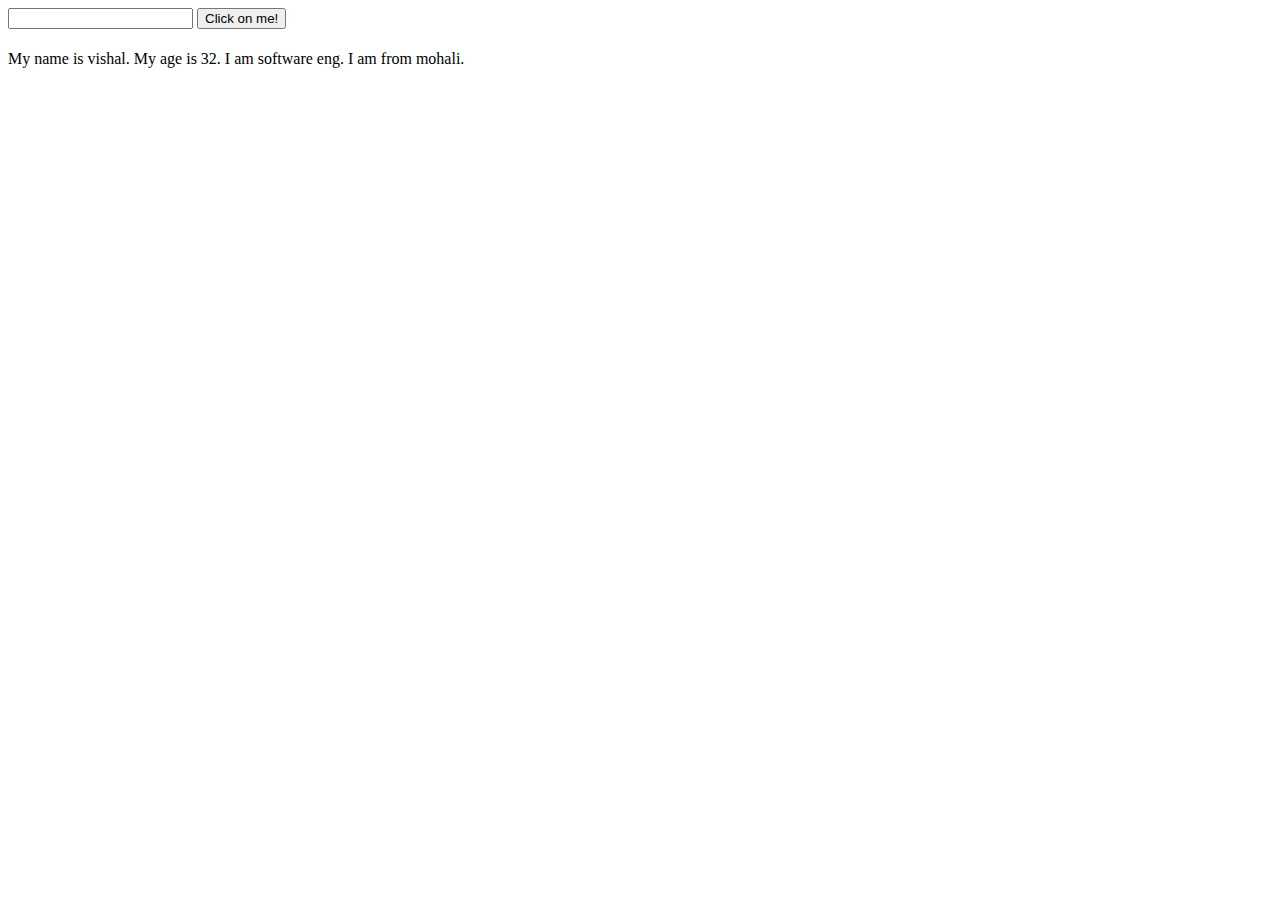
==== ZDaily-Basis-Practice-Code/index.html @ b5e0fe79 "added all practice files" ====
<!DOCTYPE html>
<html lang="en">
  <head>
    <!-- Required meta tags -->
    <meta charset="utf-8" />
    <meta name="viewport" content="width=device-width, initial-scale=1" />
    <title>Hello, world!</title>
  </head>
  <body>
    <div>
      <input />
      <button>Click on me!</button>
      <h1></h1>
    </div>
    <div id="name"></div>
  </body>
  <script>
    "use strict";
    /* Print all even numbers from 0 – 10
    function printEvenNums(){
        for (var i = 0 ; i <= 10 ; i++ ) {
          if(i % 2 == 0){
            console.log(i);
          }
        }
      }
      printEvenNums();
      */

    /* // find the count of vowels
      function countVowel(str) {
        const count = str.match(/[aeiou]/gi).length;
        return count;
      }
      const string = prompt('Enter a string: ');
      const result = countVowel(string);
      console.log(result);
      */

    // let input = document.querySelector("input");
    // let btnCheck = document.querySelector("button");
    // let output = document.querySelector("h1");

    // btnCheck.addEventListener("click", () => {
    //   let num = Number(input.value);
    //   let result = num % 10 === 0 ? "Yes" : "No";
    //   output.innerText = result;
    // });

    /*
      Remove the spaces found in a string

      let nameCheck = "My n a m e is Chandan";
      function removeSpaes() {
        // console.log(nameCheck.split(" ").join(""));
        // console.log(nameCheck.replace(/ /g, ""));
      }
      removeSpaes();
      */

    // const getYear = '1993';

    // const getUserValue = 67;
    // const getUserValue2 = 68;
    // const getUserValue3 = 69;
    // const getUserValue4 = 70;
    // const getUserValue5 = 71;

    // {getUserValue === 67 && getUserValue2 === 69 || getUserValue3 === 68 || console.log(Boolean(getUserValue))}

    // const getPromptValue = prompt('What is the day today?');

    // console.log(getPromptValue);

    // const weekDays = ["Sunday","Monday","Tuesday","Wednesday","Thursday","Friday","Saturday"];
    // const d = new Date();
    // let day = weekDays[d.getDay()];

    // console.log(day);

    // switch(getPromptValue) {
    //   case 'Sunday':
    //     console.log(`Your answer is right. Today is Sunday`);
    //     break;
    //   case 'Monday':
    //     console.log(`Your answer is right. Today is Monday`);
    //     break;
    //   case 'Tuesday':
    //     console.log(`Your answer is right. Today is Tuesday`);
    //     break;
    //   case 'Wednesday':
    //     console.log(`Your answer is right. Today is Wednesday`);
    //     break;
    //   case 'Thursday':
    //     console.log(`Your answer is right. Today is Thursday`);
    //     break;
    //   case 'Friday':
    //     console.log(`Your answer is right. Today is Friday`);
    //     break;
    //   case 'Saturday':
    //     console.log(`Your answer is right. Today is Saturday`);
    //     break;
    //   default : console.log('Your answer is wrong.');
    // };

    // if(getPromptValue === 'Sunday') {
    //   console.log(`Your answer is right. Today is Sunday`);
    // } else if(getPromptValue === 'Monday') {
    //   console.log(`Your answer is right. Today is Monday`);
    // } else if(getPromptValue === 'Tuesday') {
    //   console.log(`Your answer is right. Today is Tuesday`);
    // } else if(getPromptValue === 'Wednesday') {
    //   console.log(`Your answer is right. Today is Wednesday`);
    // } else if(getPromptValue === 'Thursday') {
    //   console.log(`Your answer is right. Today is Thursday`);
    // } else if(getPromptValue === 'Friday') {
    //   console.log(`Your answer is right. Today is Friday`);
    // } else if(getPromptValue === 'Saturday') {
    //   console.log(`Your answer is right. Today is Saturday`);
    // } else {
    //   console.log('Your answer is wrong.');
    // }

    // const juiceProccess2 = function(studentAge) {
    //   return 2023 - studentAge;
    // }

    // const getFinal = juiceProccess2(1993);

    // const juiceProccess3 = (studentAge2) => 2023 - studentAge2;

    // const yearUntilRetirement = (birthYear) => {
    //   const getRetireAge = 2023 - birthYear;
    //   const retireAgre = 58;
    //   if(getRetireAge > retireAgre) {
    //     console.log(`Men can retire now as his age is ${getRetireAge} years`);
    //   } else {
    //     console.log(`Men cannot retire now as his age is only ${getRetireAge} year old. He need to work more ${retireAgre - getRetireAge} years.`);
    //   }
    //   return getRetireAge;
    // }

    // function juiceProccess(apple, orange) {
    //   const juice = `I made the juice of ${apple} apples & ${orange} oranges`;
    //   yearUntilRetirement(2000);
    //   return juice;
    // }

    // console.log(juiceProccess(5, 3));

    /* Write your code below. Good luck! 🙂 */

    // const calcAverage = (score1, score2, score3) => (score1 + score2 + score3) / 3;

    // const scoreDolphins = calcAverage(44, 23, 71);
    // const scoreKoalas = calcAverage(65, 54, 49);

    // console.log(scoreDolphins, scoreKoalas);

    // const checkWinner = function(avgDolphins, avgKoalas) {
    //     if(avgDolphins >= 2 * avgKoalas) {
    //       console.log(`Dolphin wins the thropy.`)
    //     } else if(avgKoalas >= 2* avgDolphins) {
    //       console.log(`Kolas wins the thropy.`)
    //     } else {
    //       console.log(`None of wins the thropy.`)
    //     }
    // }

    // checkWinner(scoreDolphins, scoreKoalas);
    // checkWinner(200, 100);

    // Arrays

    /*
        1. new Array function/method will return a new array & we can create a arrays in that.
        2. We use array with [0] this refernce.
        3. We also can get the lendth of array using Length method like this: console.log(years.length);.
      */

    // const friends = ['Demo 1', 'Demo 2', 'Demo 3'];

    // const lastIndex = years.length - 1;

    // const lastYear = years[lastIndex];

    // const chandanDetail = ['Chandan', 'October', 1993, friends];

    // function calcAge(birthYear) {
    //   return 2037 - birthYear;
    // }

    const years = [1991, 1992, 1993, 1994, 1995, 1996, 1997, 1998, 1999, 2000];

    // console.log(years.shift('ADDED'));
    // console.log(years);

    function getLastValueFromArray(arr) {
      const setLastYear = arr.length - 1;
      const getLastYear = arr[setLastYear];

      for (const arrayCount = 0; arrayCount < arr.length; arrayCount++) {
        const getFinalValue = arr[arrayCount];
        if (getFinalValue === arr[0]) {
          console.log(`${getFinalValue} First value`);
        } else if (getFinalValue === getLastYear) {
          console.log(`${getFinalValue} Last value`);
        } else {
          console.log(getFinalValue);
        }
      }
    }

    // // console.log(getFinal);

    // // push() method will add the elemnt in the last of the array.
    // years.push(2000, 2001);

    // // Unshift will add a value in the begning of the array
    // years.unshift(1993, 1994);

    // /* pop() method will remove the last element from the array
    //   also we can use that removed array in the different variable because pop() method
    //   return the value;
    // */
    // years.pop();

    // years.shift();

    // console.log(years.includes(1991));
    // console.log(years.indexOf(2000));

    // console.log(years)

    // const calcTip = (bill) => {
    //   return bill >= 50 && bill <= 300 ? bill * 0.15 : bill * 0.2;
    // }

    // const bills = [125, 555, 44];
    // for(let billValue = 0; billValue < bills.length; billValue++) {
    //   console.log(bills + calcTip(bills[billValue]));
    // }
    // const tips = [calcTip(bills[0]), calcTip(bills[1]), calcTip(bills[2])];

    const chandan = [
      {
        name: "Chandan",
        dob: "28-10-1993",
        job: "Frontend Developer",
        friends: ["Sahil", "Deepak", "Vishal"],
      },
      {
        name: "Sahil",
        dob: "28-10-1993",
        job: "Frontend Developer",
        friends: ["Sahil", "Deepak", "Vishal"],
      },
      {
        name: "Vishal",
        dob: "28-10-1993",
        job: "Frontend Developer",
        friends: ["Sahil", "Deepak", "Vishal"],
      },
    ];

    function forALLData() {
      let finalDetail;
      let div = document.createElement("p");
      for (
        let getUserDetail = 0;
        getUserDetail < chandan.length;
        getUserDetail++
      ) {
        finalDetail = chandan[getUserDetail];
      }
    }

    forALLData();

    const chandanNew = {
      firstName: "Chandan",
      lastName: "Rathore",
      currentYear: 2023,
      dob: 1993,
      job: "Frontend Developer",
      friends: ["Sahil", "Deepak", "Vishal"],
      hasDriverLicence: true,

      // calcAge: function() {
      //   console.log(this);
      //   return this.currentYear - this.dob;
      // }

      calcAge: function () {
        this.age = this.currentYear - this.dob;
        return this.age;
      },

      getSummary: function () {
        return `${this.firstName} is a ${this.age} year old ${
          this.job
        }, and he has ${this.hasDriverLicence ? "a" : "not"} driver's license`;
      },
    };

    // chandanNew.calcAge();

    // console.log(chandanNew.getSummary());

    // const getDetail = prompt(`What do you want to know about the ${chandanNew.firstName} ${chandanNew.lastName}? Choose between firstName, lastName, dob, job, friends`);

    // chandanNew.sex = 'Male';
    // chandanNew['sex'] = 'Male';

    // function checkDriverAvailblity(currentYear) {
    //   const getDriverAge = currentYear - chandanNew.dob;
    //   if(getDriverAge > 38) {
    //     console.log(chandanNew.hasDriverLicence);
    //   } else {
    //     console.log(!chandanNew.hasDriverLicence);
    //   }
    // }

    // checkDriverAvailblity(2023);

    // const mark = {
    //   fullName: 'Mark Miller',
    //   mass: 78,
    //   height: 1.69,
    //   calcBMI: function() {
    //     this.bmi = this.mass / this.height ** 2;
    //     return this.bmi;
    //   }
    // }

    // mark.calcBMI();

    // const john = {
    //   fullName: 'John Smith',
    //   mass: 92,
    //   height: 1.95,
    //   calcBMI: function() {
    //     this.bmi = this.mass / this.height ** 2;
    //     return this.bmi;
    //   }
    // }

    // john.calcBMI();

    // if(mark.bmi > john.bmi) {
    //   console.log(`${mark.fullName} BMI ${mark.bmi} is higher than ${john.fullName} ${john.bmi}`);
    // } else if(john.bmi > mark.bmi) {
    //   console.log(`${john.fullName} BMI ${john.bmi} is higher than ${mark.fullName} ${mark.bmi}`)
    // } else {
    //   console.log('No winner');
    // }

    // let count = 2;

    // console.log(count = count++);

    // const weekDays = [
    //   "Sunday","Monday","Tuesday","Wednesday","Thursday","Friday","Saturday",
    //   ["HAHAH", "Not Happy"]
    // ];

    // const types = [];

    // for(let daycount = 0; daycount < weekDays.length; daycount++) {
    //   console.log(weekDays[daycount]);

    //   types.push(weekDays[daycount]);
    // }

    // console.log(types);

    // const years = [1991, 1992, 1993, 2019, 2022, "Sunday", "Monday", 1998, 1999];

    // for(let i = years.length - 1; i >= 0; i--) {
    //   console.log(years[i]);
    // }

    // let users = [
    //   {
    //     id: 1,
    //     name: 'Vishal',
    //     isActive: true
    //   },
    //   {
    //     id: 2,
    //     name: 'Chandan',
    //     isActive: false
    //   },
    //   {
    //     id: 3,
    //     name: 'Ashish',
    //     isActive: true
    //   },
    //   {
    //     id: 4,
    //     name: 'Abhishek',
    //     isActive: true
    //   }
    // ];

    // const updatedUser = {
    //   id: 3,
    //   name: 'Shubham'
    // };

    // for(let i = 0; i < users.length; i++) {
    //   if(!users[i].isActive) {
    //     continue;
    //   }
    //   console.log(users[i]);
    // }

    // for(let i = 0; i <= users.length; i++) {
    //   console.log(users[i]);
    //   if(updatedUser.id === users[i].id) {
    //     users[i].name = updatedUser.name;
    //     break;
    //   }
    // }

    // for(let exercise = 1; exercise <= 3; exercise++) {
    //   console.log(`Exercice starting from ${exercise}`);
    //   for(let exercise2 = 1; exercise2 <= 3; exercise2++) {
    //     console.log(`Exercice REP 2 ${exercise2}`);
    //   }
    // }

    /* While loop */

    // let i = 1;

    // while(i <= 10) {
    //   i++;
    // }

    // let dice = Math.trunc(Math.random() * 6) + 1;

    // console.log(dice);

    // while(dice !== 6) {
    //   break;
    // }

    // const bills = [22, 295, 176, 440, 37, 105, 10, 1100, 86, 52];
    // const tips = [];
    // const totals = [];

    // const calcTip = function (bill) {
    //   return bill >= 50 && bill <= 300 ? bill * 0.15 : bill * 0.2;
    // }

    // for(let i = 0; i < bills.length; i++) {
    //   const tip = calcTip(bills[i]);
    //   tips.push(tip);
    //   totals.push(tip + bills[i]);
    // }

    // const calcAverage = function(arr) {
    //   let sum = 0;
    //   for(let i = 0; sum < arr.length; sum++) {
    //     sum += arr[i];
    //     console.log(sum);
    //   }
    // }

    // calcAverage(totals);

    // let userDetail = "address:kurali,name:vishal,phone:8888889999";

    // let splitValues = userDetail.split(",");

    // let name, address, phone;

    // for (let i = 0; i < splitValues.length; i++) {
    //   if (splitValues[i].includes("name")) {
    //     name = splitValues[i].split(":")[1];
    //   }
    //   if (splitValues[i].includes("address")) {
    //     address = splitValues[i].split(":")[1];
    //   }
    //   if (splitValues[i].includes("phone")) {
    //     phone = splitValues[i].split(":")[1];
    //   }
    // }
    // console.log({ name: name, address: address, phone: phone });

    let star = "";
    let count = 6;

    for (let i = 1; i < count; i++) {
      for (let j = 1; j < i; j++) {
        star += "*";
      }
    }

    const restaurant = {
      name: "Hungry Hub",
      adress: "Near bus stand kurali",
      openHours: {
        thu: {
          open: 12,
          close: 22,
        },
        fri: {
          open: 12,
          close: 22,
        },
        sat: {
          open: 0,
          close: 24,
        },
      },
      starterMenu: [
        "Cheese Chilly",
        "Pizza",
        "Chilly Mushroom",
        "French Fries",
      ],
      mainMenu: ["Dal Makhani", "Aloo Matar", "Karahi Paneer"],
      order: function (starterIndex, mainIndex) {
        return [this.starterMenu[starterIndex], this.mainMenu[mainIndex]];
      },
      orderPasta: function (ing1, ing2, ing3) {
        return console.log(
          `here is your delicous pasta with ${ing1}, ${ing2}, ${ing3}`
        );
      },
    };

    const menu = [...restaurant.starterMenu, ...restaurant.mainMenu];

    // const addIngredients = [
    //   prompt("What do you want to add?"),
    //   prompt("What do you want to add second option?"),
    //   prompt("What do you want to add third option?"),
    // ];
    // arr.orderPasta(...addIngredients);

    // const newMainMenu = [
    //   ...arr.mainMenu,
    //   "Malayi Kofta",
    //   "Aloo Gobhi",
    //   "Sahi Paneer",
    // ];

    // const newMainMenuCopy = [...arr.starterMenu, ...arr.mainMenu];

    // console.log(newMainMenuCopy);

    // Switching Variables in array distructring
    /*
      let [main, secondary] = arr.starterMenu;
      [main, secondary] = [secondary, main];
    */
    // Receive 2 returns values from function

    // Nested Destructuring
    /*
    const [order1, order2] = arr.order(0, 2)
    const nested = [2, 4, 6, [5, 9]];
    const [a, , c, [d, e]] = nested;
    console.log(a, c, d, e);
    */

    // Default Values
    /*const [a, b = 1, c = 10] = [8];
    console.log(a, b, c);*/

    // Spread Operators
    // const array = [7, 8, 9];

    // const newArray = [4, 5, 6, ...array];

    // console.log(newArray);

    // const arrt = [1, 2, 3, 4, 5, 6, 7];

    // const [a, b, c, ...other] = arrt;

    // for (let i = 0; i < words.length; i++) {
    //   if (words[i].indexOf("-") < 0) {
    //     document.write(words[i] + "</br>");
    //     continue;
    //   }
    //   let splitArray = words[i].split("-");
    //   for (let j = 0; j < splitArray.length; j++) {
    //     document.write(splitArray[j] + "</br>");
    //   }
    // }

    const article =
      "my name is vishal. my age is 32. i am software eng.i am from mohali";

    let words = article.split(".");

    for (let i = 0; i < words.length; i++) {
      document.write(
        words[i].trim().charAt(0).toUpperCase() +
          words[i].trim().slice(1) +
          ". "
      );
    }

    // for (let i = 0; i < words.length; i++) {
    //   if (words[i].indexOf("-") < 0) {
    //     document.write(words[i] + "</br>");
    //     continue;
    //   }
    //   let splitArray = words[i].split("-");
    //   for (let j = 0; j < splitArray.length; j++) {
    //     document.write(splitArray[j] + "</br>");
    //   }
    // }
  </script>
</html>

<!-- addSpace = words[i].split(".");
        setSpace = addSpace[0] + "." + " " + addSpace[1];
        document.write(setSpace + "</br>");
        continue; -->
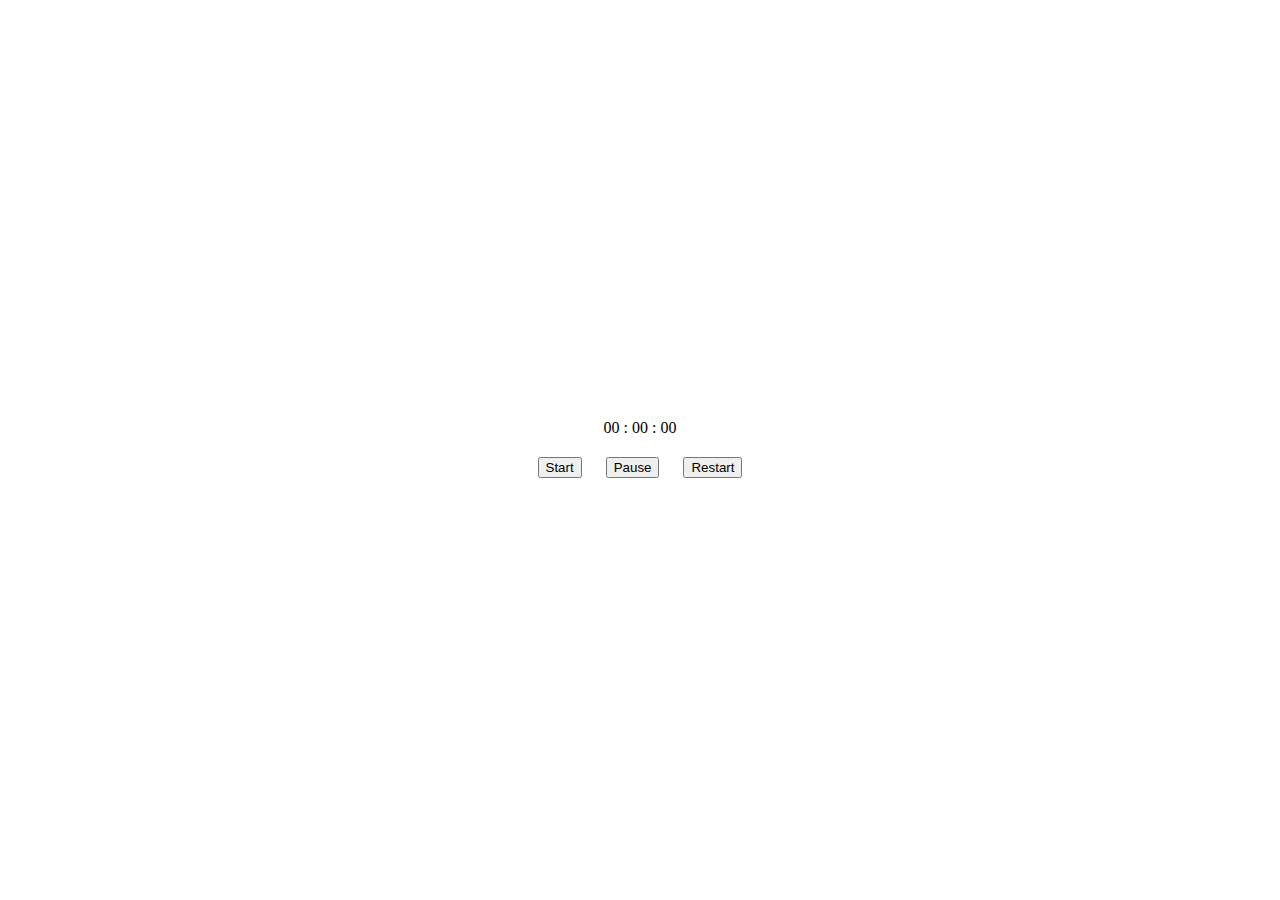
==== commit 2ee30b43: "Created stopwatch app with all the new learned methods" ====
--- a/ZDaily-Basis-Practice-Code/index.html
+++ b/ZDaily-Basis-Practice-Code/index.html
@@ -6,11 +6,33 @@
     <meta name="viewport" content="width=device-width, initial-scale=1" />
     <title>Hello, world!</title>
   </head>
-  <body>
-    <div>
-      <input />
-      <button>Click on me!</button>
-      <h1></h1>
+  <body
+    style="
+      display: flex;
+      justify-content: center;
+      align-items: center;
+      height: calc(100vh - 20px);
+    "
+  >
+    <div style="display: flex; flex-direction: column">
+      <div>
+        <div
+          class="watch-show"
+          id="watch"
+          style="text-align: center; margin-bottom: 20px"
+        >
+          <span class="minute">00</span>
+          <span>:</span>
+          <span class="seconds">00</span>
+          <span>:</span>
+          <span class="miliseconds">00</span>
+        </div>
+      </div>
+      <div>
+        <button class="btn start" style="margin-right: 20px">Start</button>
+        <button class="btn pause" style="margin-right: 20px">Pause</button>
+        <button class="btn restart">Restart</button>
+      </div>
     </div>
     <div id="name"></div>
   </body>
@@ -593,18 +615,18 @@
     //   }
     // }
 
-    const article =
-      "my name is vishal. my age is 32. i am software eng.i am from mohali";
-
-    let words = article.split(".");
-
-    for (let i = 0; i < words.length; i++) {
-      document.write(
-        words[i].trim().charAt(0).toUpperCase() +
-          words[i].trim().slice(1) +
-          ". "
-      );
-    }
+    // const article =
+    //   "my name is vishal. my age is 32. i am software eng.i am from mohali";
+
+    // let words = article.split(".");
+
+    // for (let i = 0; i < words.length; i++) {
+    //   document.write(
+    //     words[i].trim().slice(0, 1).toUpperCase() +
+    //       words[i].trim().slice(1) +
+    //       ". "
+    //   );
+    // }
 
     // for (let i = 0; i < words.length; i++) {
     //   if (words[i].indexOf("-") < 0) {
@@ -616,10 +638,161 @@
     //     document.write(splitArray[j] + "</br>");
     //   }
     // }
+
+    // Date methods
+
+    const monthNames = [
+      "January",
+      "February",
+      "March",
+      "April",
+      "May",
+      "June",
+      "July",
+      "August",
+      "September",
+      "October",
+      "November",
+      "December",
+    ];
+
+    const dayNames = [
+      "Sunday",
+      "Monday",
+      "Tuesday",
+      "Wednesday",
+      "Thursday",
+      "Friday",
+      "Saturday",
+    ];
+
+    const getMonth = new Date().getMonth();
+    const getDate = new Date().getDate();
+    const getYear = new Date(2037, 10, 19, 15, 23).setFullYear(2030);
+    const getDay = new Date().getDay();
+    const getHours = new Date().getHours();
+    const getMinutes = new Date().getMinutes();
+    const getSeconds = new Date().getSeconds();
+    const getDatettt = new Date("August 19, 1975 23:15:30");
+
+    const setMonthName = monthNames[new Date().getMonth()].slice(0, 3);
+
+    // document.write(
+    //   setMonthName +
+    //     " " +
+    //     new Date().getDate() +
+    //     " " +
+    //     new Date().getHours() +
+    //     ":" +
+    //     new Date().getMinutes()
+    // );
+
+    const now = new Date();
+
+    const options = {
+      day: "numeric",
+      month: "short", // long & short & narrow, numeric,
+      year: "numeric", // 2-digit can show
+      hour: "numeric",
+      minute: "numeric",
+      weekday: "short", // long & short & narrow,
+    };
+
+    const userLocality = navigator.language;
+    const countryTime = Intl.DateTimeFormat(userLocality, options).format(now);
+
+    // Date methods end
+
+    // Set Time Out & Set Interval Methods Start
+
+    // const ingredients = ["Olive", "Spinach"];
+
+    // const orderPizza = setTimeout(
+    //   (ing1, ing2) => {
+    //     console.log(`Here is your pizza with ${ing1} and ${ing2}.`);
+    //   },
+    //   3000,
+    //   ...ingredients
+    // );
+
+    // console.log(orderPizza);
+
+    // if (ingredients.includes("spinach")) {
+    //   clearTimeout(orderPizza);
+    // }
+
+    // setInterval(function () {
+    //   const hour = new Date().getHours();
+    //   const minutes = new Date().getMinutes();
+    //   const seconds = new Date().getSeconds();
+    //   console.log(`${hour}:${minutes}:${seconds}`);
+    // }, 1000);
+
+    const start = document.querySelector(".start");
+    const pause = document.querySelector(".pause");
+    const restart = document.querySelector(".restart");
+    const watchTime = document.getElementById("watch");
+    const secondsClass = document.querySelector(".seconds");
+    const miliSecondsClass = document.querySelector(".miliseconds");
+    const minuteClass = document.querySelector(".minute");
+
+    let min = 0;
+    let sec = 0;
+    let milisec = 0;
+    let Interval;
+
+    start.addEventListener("click", function () {
+      Interval = setInterval(startTime, 10);
+    });
+
+    const startTime = function () {
+      miliSecondsClass.innerHTML = milisec++;
+      if (sec <= 9) {
+        secondsClass.innerHTML = "0" + sec;
+      }
+      if (sec > 9) {
+        secondsClass.innerHTML = sec;
+      }
+      if (min <= 9) {
+        minuteClass.innerHTML = "0" + min;
+      }
+      if (min > 9) {
+        minuteClass.innerHTML = min;
+      }
+
+      if (milisec > 99) {
+        sec++;
+        secondsClass.innerHTML = sec;
+        miliSecondsClass.innerHTML = "0" + 0;
+        milisec = 0;
+      }
+      if (sec > 59) {
+        min++;
+        minuteClass.innerHTML = min;
+        secondsClass.innerHTML = "0" + 0;
+        sec = 0;
+      }
+      start.style.display = "none";
+      pause.style.display = "inline-block";
+    };
+
+    restart.addEventListener("click", function () {
+      clearInterval(Interval);
+      secondsClass.innerHTML = "0" + 0;
+      miliSecondsClass.innerHTML = "0" + 0;
+      minuteClass.innerHTML = "0" + 0;
+      milisec = 0;
+      sec = 0;
+      min = 0;
+      start.style.display = "inline-block";
+      pause.style.display = "inline-block";
+    });
+
+    pause.addEventListener("click", function () {
+      clearInterval(Interval);
+      startTime();
+      start.style.display = "inline-block";
+      pause.style.display = "none";
+    });
   </script>
 </html>
-
-<!-- addSpace = words[i].split(".");
-        setSpace = addSpace[0] + "." + " " + addSpace[1];
-        document.write(setSpace + "</br>");
-        continue; -->
